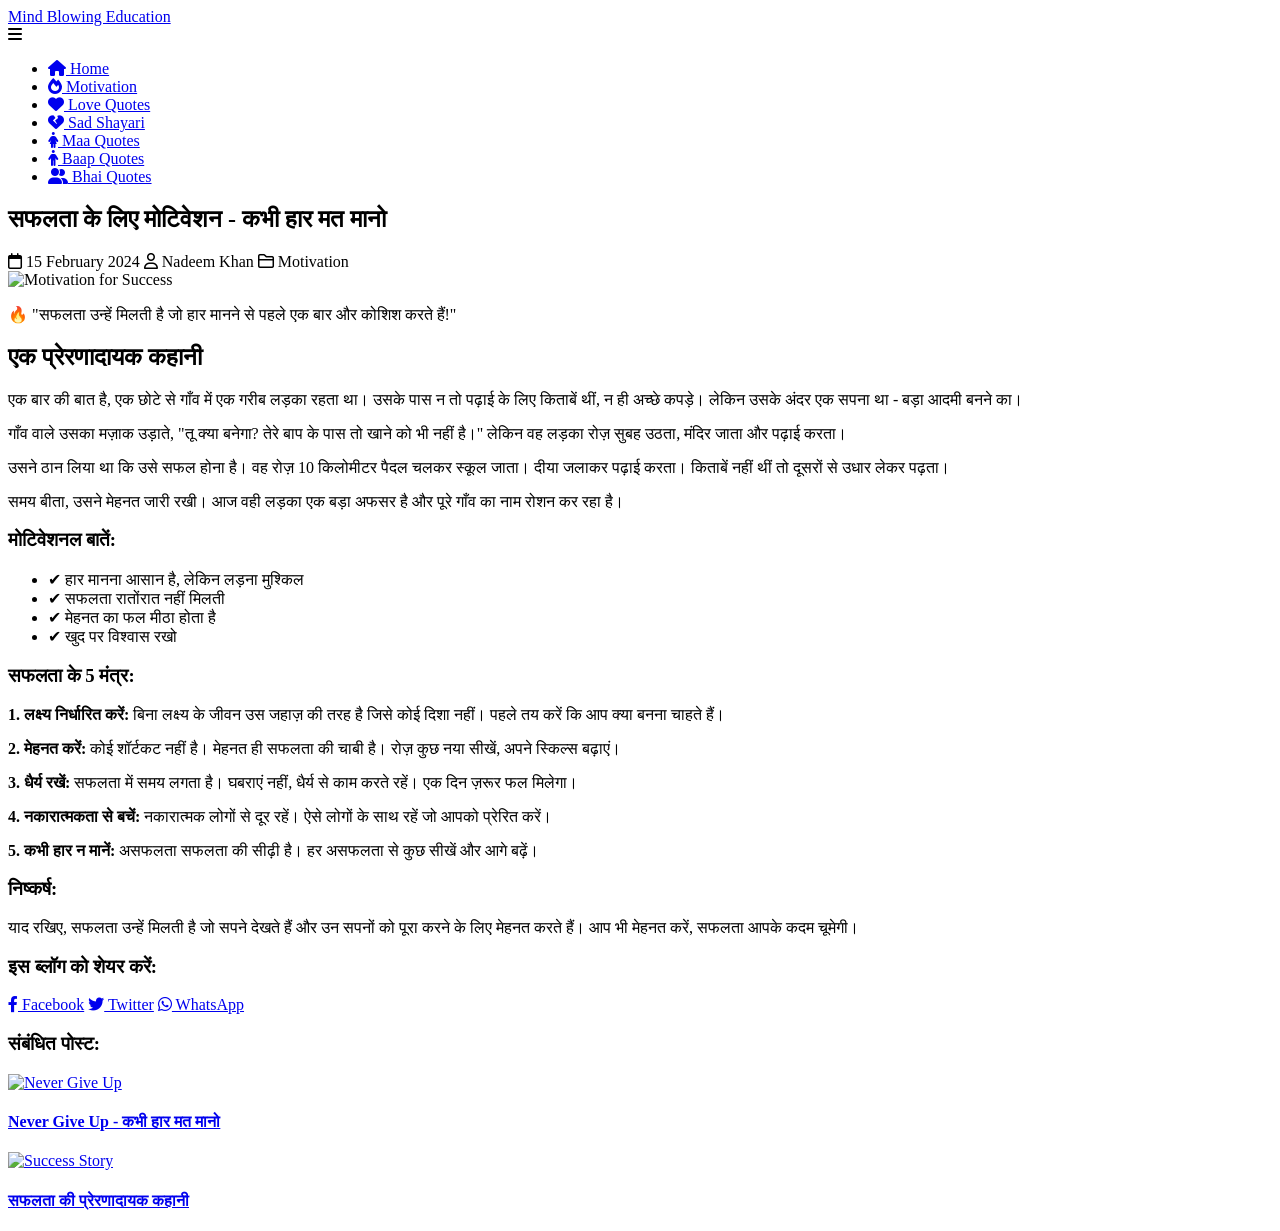
==== success.html @ e4bdb2a7 "Create success.html" ====
<!DOCTYPE html>
<html lang="hi">
<head>
    <meta charset="UTF-8">
    <meta name="viewport" content="width=device-width, initial-scale=1.0">
    <title>सफलता के लिए मोटिवेशन - Mind Blowing Education</title>
    <meta name="description" content="सफलता पाने के लिए प्रेरणादायक कहानी और मोटिवेशन। कभी हार मत मानो, सफलता आपके कदम चूमेगी।">
    <meta name="keywords" content="motivation, success, life, inspiration, hindi motivation">
    <meta name="author" content="Nadeem Khan">
    <link rel="stylesheet" href="../css/style.css">
    <link rel="stylesheet" href="https://cdnjs.cloudflare.com/ajax/libs/font-awesome/6.0.0/css/all.min.css">
</head>
<body>
    <!-- Navigation Bar -->
    <nav class="navbar">
        <div class="container">
            <div class="nav-brand">
                <a href="../index.html">Mind Blowing Education</a>
            </div>
            <div class="nav-toggle" id="navToggle">
                <i class="fas fa-bars"></i>
            </div>
            <ul class="nav-menu" id="navMenu">
                <li><a href="../index.html"><i class="fas fa-home"></i> Home</a></li>
                <li><a href="../categories/motivation.html" class="active"><i class="fas fa-fire"></i> Motivation</a></li>
                <li><a href="../categories/love-quotes.html"><i class="fas fa-heart"></i> Love Quotes</a></li>
                <li><a href="../categories/sad-shayari.html"><i class="fas fa-heart-broken"></i> Sad Shayari</a></li>
                <li><a href="../categories/maa-quotes.html"><i class="fas fa-female"></i> Maa Quotes</a></li>
                <li><a href="../categories/baap-quotes.html"><i class="fas fa-male"></i> Baap Quotes</a></li>
                <li><a href="../categories/bhai-quotes.html"><i class="fas fa-user-friends"></i> Bhai Quotes</a></li>
            </ul>
        </div>
    </nav>

    <!-- Blog Post Content -->
    <article class="blog-post">
        <div class="container">
            <div class="blog-post-header">
                <h1>सफलता के लिए मोटिवेशन - कभी हार मत मानो</h1>
                <div class="blog-post-meta">
                    <span><i class="far fa-calendar"></i> 15 February 2024</span>
                    <span><i class="far fa-user"></i> Nadeem Khan</span>
                    <span><i class="far fa-folder"></i> Motivation</span>
                </div>
            </div>

            <div class="blog-post-image">
                <img src="../images/motivation-success-large.jpg" alt="Motivation for Success">
            </div>

            <div class="blog-post-content">
                <!-- Hook Line -->
                <div class="hook-line">
                    <p>🔥 "सफलता उन्हें मिलती है जो हार मानने से पहले एक बार और कोशिश करते हैं!"</p>
                </div>

                <!-- Story Section (400-600 words) -->
                <div class="story-section">
                    <h2>एक प्रेरणादायक कहानी</h2>
                    <p>एक बार की बात है, एक छोटे से गाँव में एक गरीब लड़का रहता था। उसके पास न तो पढ़ाई के लिए किताबें थीं, न ही अच्छे कपड़े। लेकिन उसके अंदर एक सपना था - बड़ा आदमी बनने का।</p>
                    
                    <p>गाँव वाले उसका मज़ाक उड़ाते, "तू क्या बनेगा? तेरे बाप के पास तो खाने को भी नहीं है।" लेकिन वह लड़का रोज़ सुबह उठता, मंदिर जाता और पढ़ाई करता।</p>
                    
                    <p>उसने ठान लिया था कि उसे सफल होना है। वह रोज़ 10 किलोमीटर पैदल चलकर स्कूल जाता। दीया जलाकर पढ़ाई करता। किताबें नहीं थीं तो दूसरों से उधार लेकर पढ़ता।</p>
                    
                    <p>समय बीता, उसने मेहनत जारी रखी। आज वही लड़का एक बड़ा अफसर है और पूरे गाँव का नाम रोशन कर रहा है।</p>
                    
                    <div class="motivation-quote">
                        <h3>मोटिवेशनल बातें:</h3>
                        <ul>
                            <li>✔ हार मानना आसान है, लेकिन लड़ना मुश्किल</li>
                            <li>✔ सफलता रातोंरात नहीं मिलती</li>
                            <li>✔ मेहनत का फल मीठा होता है</li>
                            <li>✔ खुद पर विश्वास रखो</li>
                        </ul>
                    </div>

                    <h3>सफलता के 5 मंत्र:</h3>
                    <p><strong>1. लक्ष्य निर्धारित करें:</strong> बिना लक्ष्य के जीवन उस जहाज़ की तरह है जिसे कोई दिशा नहीं। पहले तय करें कि आप क्या बनना चाहते हैं।</p>
                    
                    <p><strong>2. मेहनत करें:</strong> कोई शॉर्टकट नहीं है। मेहनत ही सफलता की चाबी है। रोज़ कुछ नया सीखें, अपने स्किल्स बढ़ाएं।</p>
                    
                    <p><strong>3. धैर्य रखें:</strong> सफलता में समय लगता है। घबराएं नहीं, धैर्य से काम करते रहें। एक दिन ज़रूर फल मिलेगा।</p>
                    
                    <p><strong>4. नकारात्मकता से बचें:</strong> नकारात्मक लोगों से दूर रहें। ऐसे लोगों के साथ रहें जो आपको प्रेरित करें।</p>
                    
                    <p><strong>5. कभी हार न मानें:</strong> असफलता सफलता की सीढ़ी है। हर असफलता से कुछ सीखें और आगे बढ़ें।</p>

                    <div class="conclusion">
                        <h3>निष्कर्ष:</h3>
                        <p>याद रखिए, सफलता उन्हें मिलती है जो सपने देखते हैं और उन सपनों को पूरा करने के लिए मेहनत करते हैं। आप भी मेहनत करें, सफलता आपके कदम चूमेगी।</p>
                    </div>
                </div>
            </div>

            <!-- Share Buttons -->
            <div class="share-buttons">
                <h3>इस ब्लॉग को शेयर करें:</h3>
                <a href="#" class="share-btn facebook"><i class="fab fa-facebook-f"></i> Facebook</a>
                <a href="#" class="share-btn twitter"><i class="fab fa-twitter"></i> Twitter</a>
                <a href="#" class="share-btn whatsapp"><i class="fab fa-whatsapp"></i> WhatsApp</a>
            </div>

            <!-- Related Posts -->
            <div class="related-posts">
                <h3>संबंधित पोस्ट:</h3>
                <div class="related-grid">
                    <a href="never-give-up.html" class="related-post">
                        <img src="../images/never-give-up-small.jpg" alt="Never Give Up">
                        <h4>Never Give Up - कभी हार मत मानो</h4>
                    </a>
                    <a href="success-story.html" class="related-post">
                        <img src="../images/success-story-small.jpg" alt="Success Story">
                        <h4>सफलता की प्रेरणादायक कहानी</h4>
                    </a>
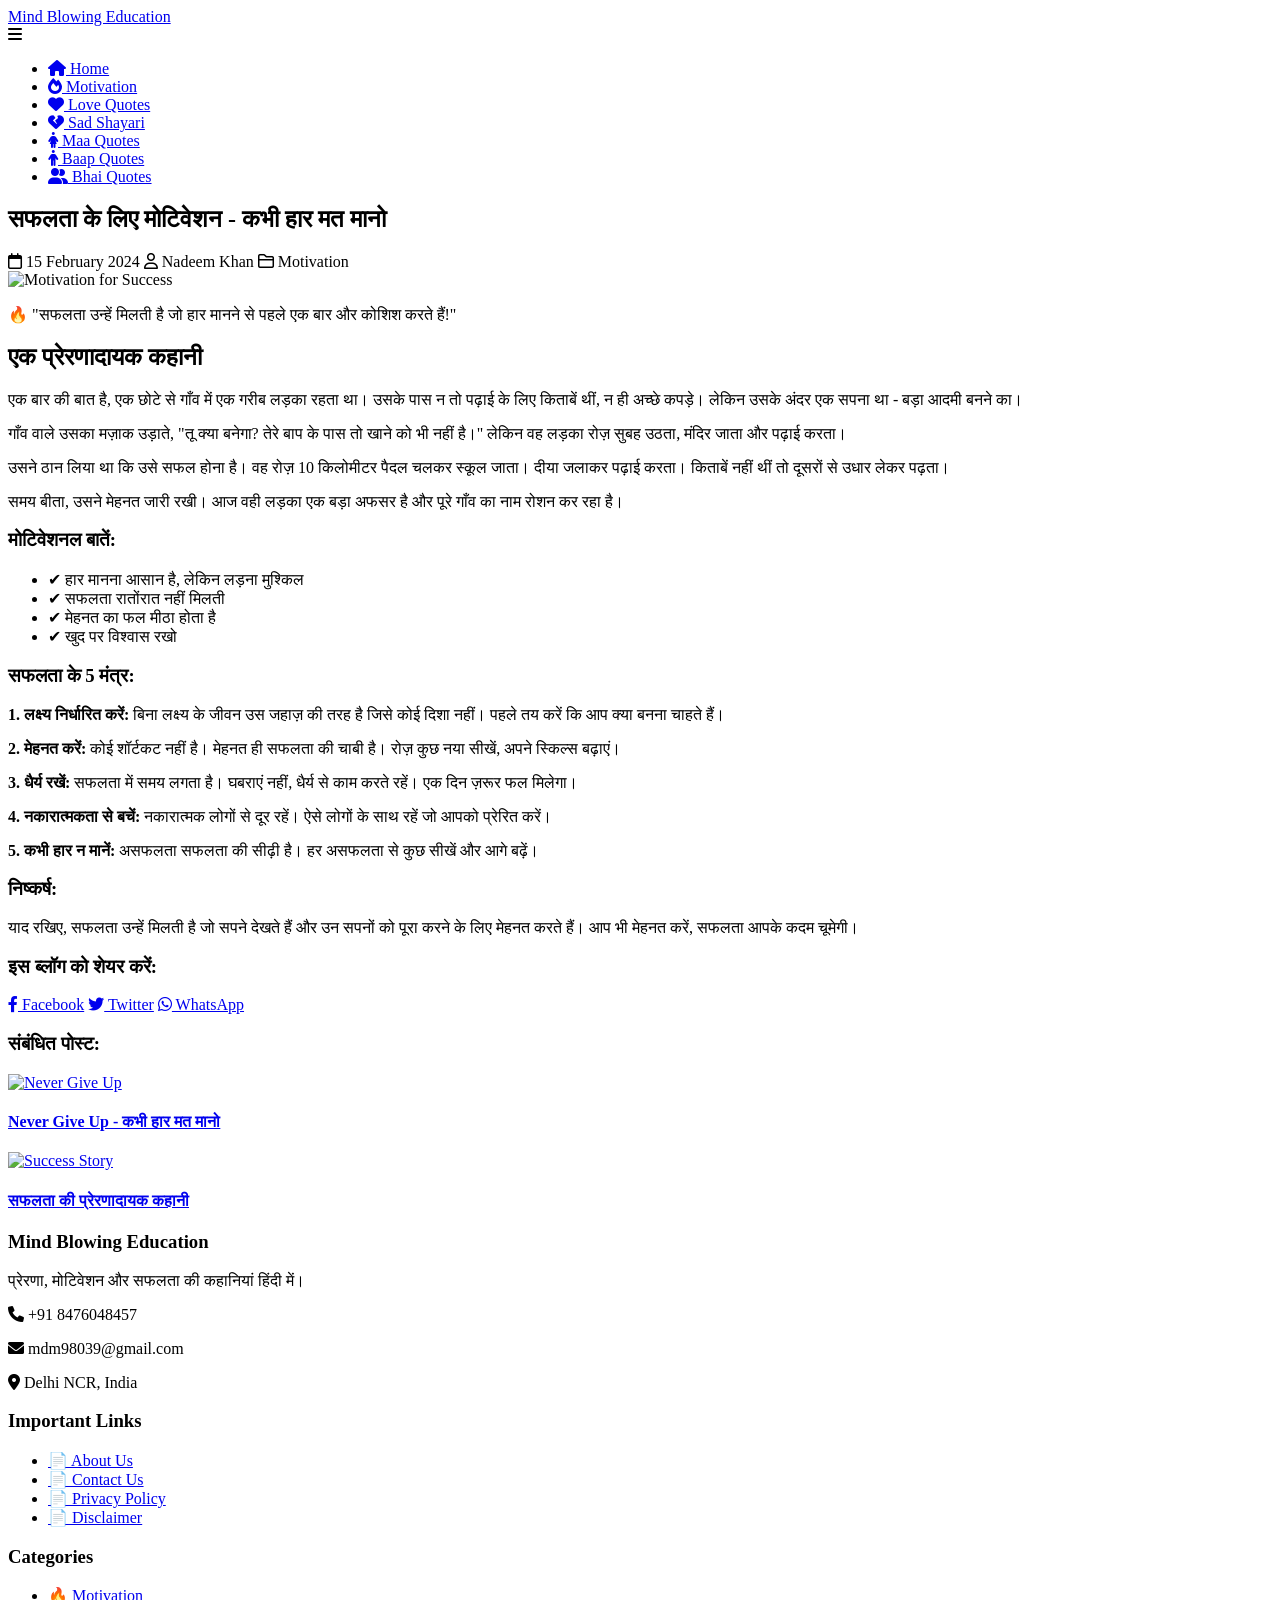
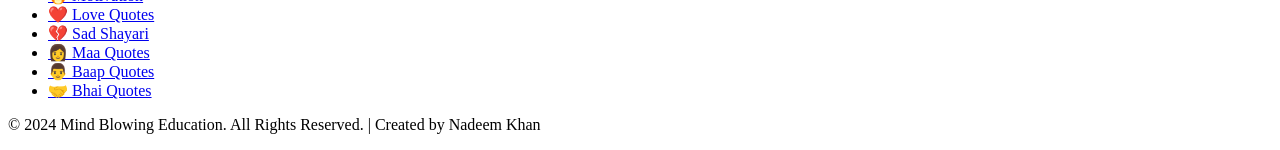
==== commit 7090acce: "Update success.html" ====
--- a/success.html
+++ b/success.html
@@ -113,3 +113,49 @@
                         <img src="../images/success-story-small.jpg" alt="Success Story">
                         <h4>सफलता की प्रेरणादायक कहानी</h4>
                     </a>
+                </div>
+            </div>
+        </div>
+    </article>
+
+    <!-- Footer -->
+    <footer class="footer">
+        <div class="container">
+            <div class="footer-grid">
+                <div class="footer-about">
+                    <h3>Mind Blowing Education</h3>
+                    <p>प्रेरणा, मोटिवेशन और सफलता की कहानियां हिंदी में।</p>
+                    <p><i class="fas fa-phone"></i> +91 8476048457</p>
+                    <p><i class="fas fa-envelope"></i> mdm98039@gmail.com</p>
+                    <p><i class="fas fa-map-marker-alt"></i> Delhi NCR, India</p>
+                </div>
+                <div class="footer-links">
+                    <h3>Important Links</h3>
+                    <ul>
+                        <li><a href="../about.html">📄 About Us</a></li>
+                        <li><a href="../contact.html">📄 Contact Us</a></li>
+                        <li><a href="../privacy-policy.html">📄 Privacy Policy</a></li>
+                        <li><a href="../disclaimer.html">📄 Disclaimer</a></li>
+                    </ul>
+                </div>
+                <div class="footer-categories">
+                    <h3>Categories</h3>
+                    <ul>
+                        <li><a href="../categories/motivation.html">🔥 Motivation</a></li>
+                        <li><a href="../categories/love-quotes.html">❤️ Love Quotes</a></li>
+                        <li><a href="../categories/sad-shayari.html">💔 Sad Shayari</a></li>
+                        <li><a href="../categories/maa-quotes.html">👩 Maa Quotes</a></li>
+                        <li><a href="../categories/baap-quotes.html">👨 Baap Quotes</a></li>
+                        <li><a href="../categories/bhai-quotes.html">🤝 Bhai Quotes</a></li>
+                    </ul>
+                </div>
+            </div>
+            <div class="footer-bottom">
+                <p>&copy; 2024 Mind Blowing Education. All Rights Reserved. | Created by Nadeem Khan</p>
+            </div>
+        </div>
+    </footer>
+
+    <script src="../js/main.js"></script>
+</body>
+</html>
